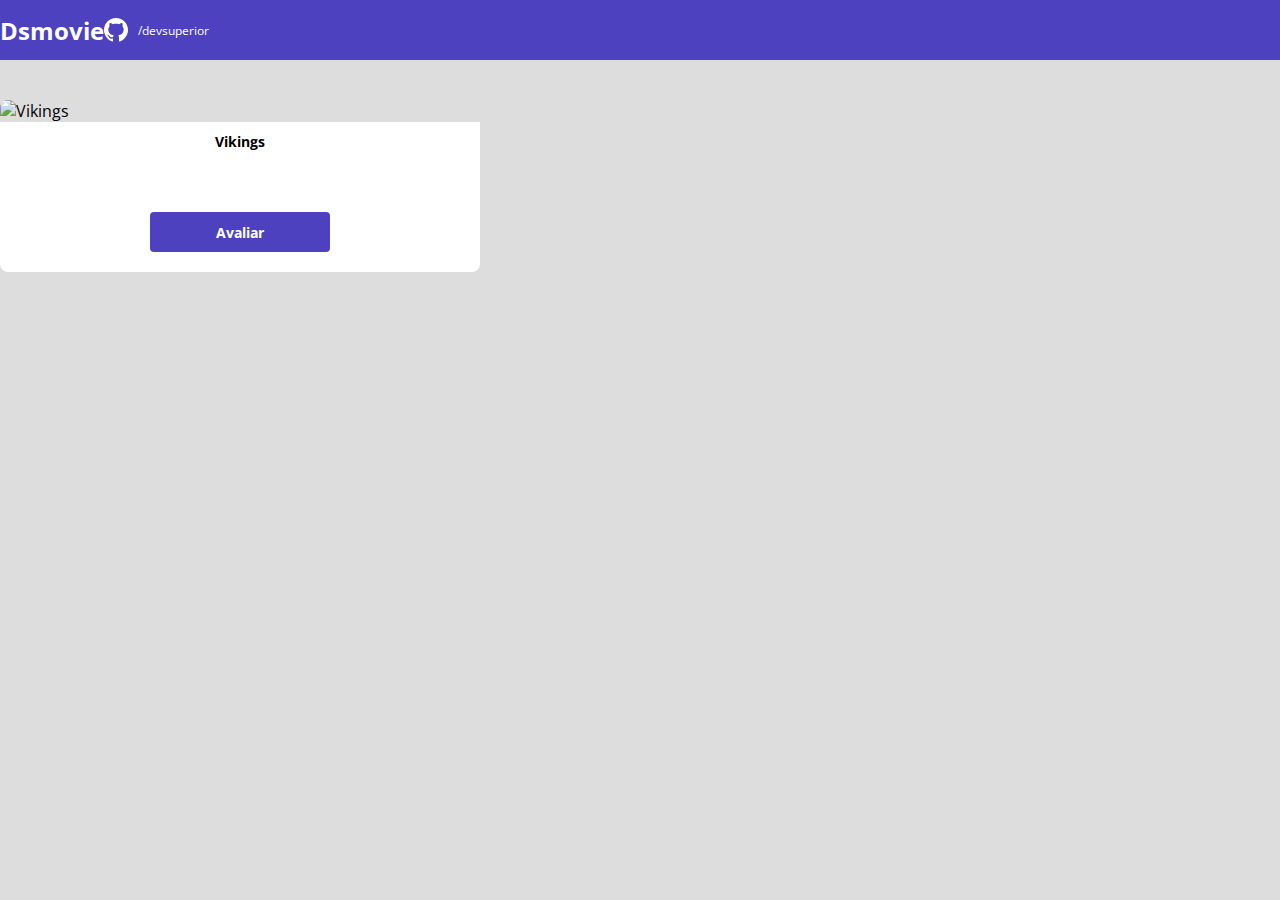
==== form.html @ 3bf7bfae "TERMINAR DPS" ====
<!DOCTYPE html>
<html lang="pt-br">

<head>
    <meta charset="UTF-8">
    <meta http-equiv="X-UA-Compatible" content="IE=edge">
    <meta name="viewport" content="width=device-width, initial-scale=1.0">
    <title>DSMovie</title>
    <link href="https://cdn.jsdelivr.net/npm/bootstrap@5.1.3/dist/css/bootstrap.min.css" rel="stylesheet"
        integrity="sha384-1BmE4kWBq78iYhFldvKuhfTAU6auU8tT94WrHftjDbrCEXSU1oBoqyl2QvZ6jIW3" crossorigin="anonymous">
    <link rel="stylesheet" href="css/styles.css">


</head>

<body>
    <header>
        <nav class="container">
            <h1>Dsmovie</h1>
            <div class="Dsmovie-contact-container">
                <img src="img/github.svg" alt="github">
                <a href="https://github.com/LionFlames"> /devsuperior</a>

            </div>
        </nav>
    </header>

    <main>
        <section id="Dsmovie-form-section">

            <div class="container Dsmovie-form-container">

                <div>
                    <div class="Dsmovie-card">
                        <img src="https://www.themoviedb.org/t/p/w533_and_h300_bestv2/k47JEUTQsSMN532HRg6RCzZKBdB.jpg"
                            alt="Vikings">
                        <div class="Dsmovie-card-description">
                            <h3>Vikings</h3>
                            <a class="Dsmovie-btn" href="form.html">Avaliar</a>

                        </div>

                    </div>

                </div>

                
              </div>


        </section>

    </main>

</body>

</html>
---- css/styles.css ----
@import url('https://fonts.googleapis.com/css2?family=Open+Sans:wght@300;400;700&display=swap');

:root{
   --bg-gray: #ddd;
   --text-gray: #4a4a4a;
   --color-primary: #4d41c0;
   --white: #fff;
}

*
{
   margin: 0;
    box-sizing: border-box;
   font-family: 'Open Sans', sans-serif; 
}
h1, h2, h3, h4, h5, h6{
   margin: 0;
}
html, body{
   background-color: var(--bg-gray);
}

header{
   background-color: #4d41c0;
   color: var(--white);
   height: 60px;
   display: flex;
   align-items: center;
}

nav{
   display: flex;
   align-items: center;
   justify-content: space-between;
}

nav h1{
   font-size: 24px;
   font-weight: 700;
}
nav a{
   font-size: 12px;
   font-weight: 400;
}
a, a:hover { text-decoration: none ;
   color: unset;
}
.Dsmovie-contact-container{
   display: flex;
   align-items: center;
}
.Dsmovie-contact-container img{
   margin-right: 10px;
}

#Dsmovie-card-list{
   padding: 40px 0;
}
.Dsmovie-card{
   width: 100%;
}
.Dsmovie-card img {
   width: 100%;
   border-radius: 8px 8px 0 0
   
}
.Dsmovie-card-description{
   padding: 10px 20px 20px 20px;
   display: flex;
   flex-direction: column;
   align-items: center;
   background-color: var(--white);
   border-radius: 0 0 8px 8px;
   min-height: 150px;
   justify-content: space-between;
}
.Dsmovie-card-description h3 {
   font-size: 14px;
   font-weight: 700;
   margin-bottom: 25px;
   text-align: center;
}
.Dsmovie-btn, .Dsmovie-btn:hover{
   width: 180px;
   height:  40px;
   background-color: var(--color-primary);
color: var(--white);
font-size: 14px;
font-weight: 700;
display: flex;
align-items: center;
justify-content: center;
border-radius: 4px;

}
.Dsmovie-form-container{
   padding: 40px 0;
   max-width: 480px;
}
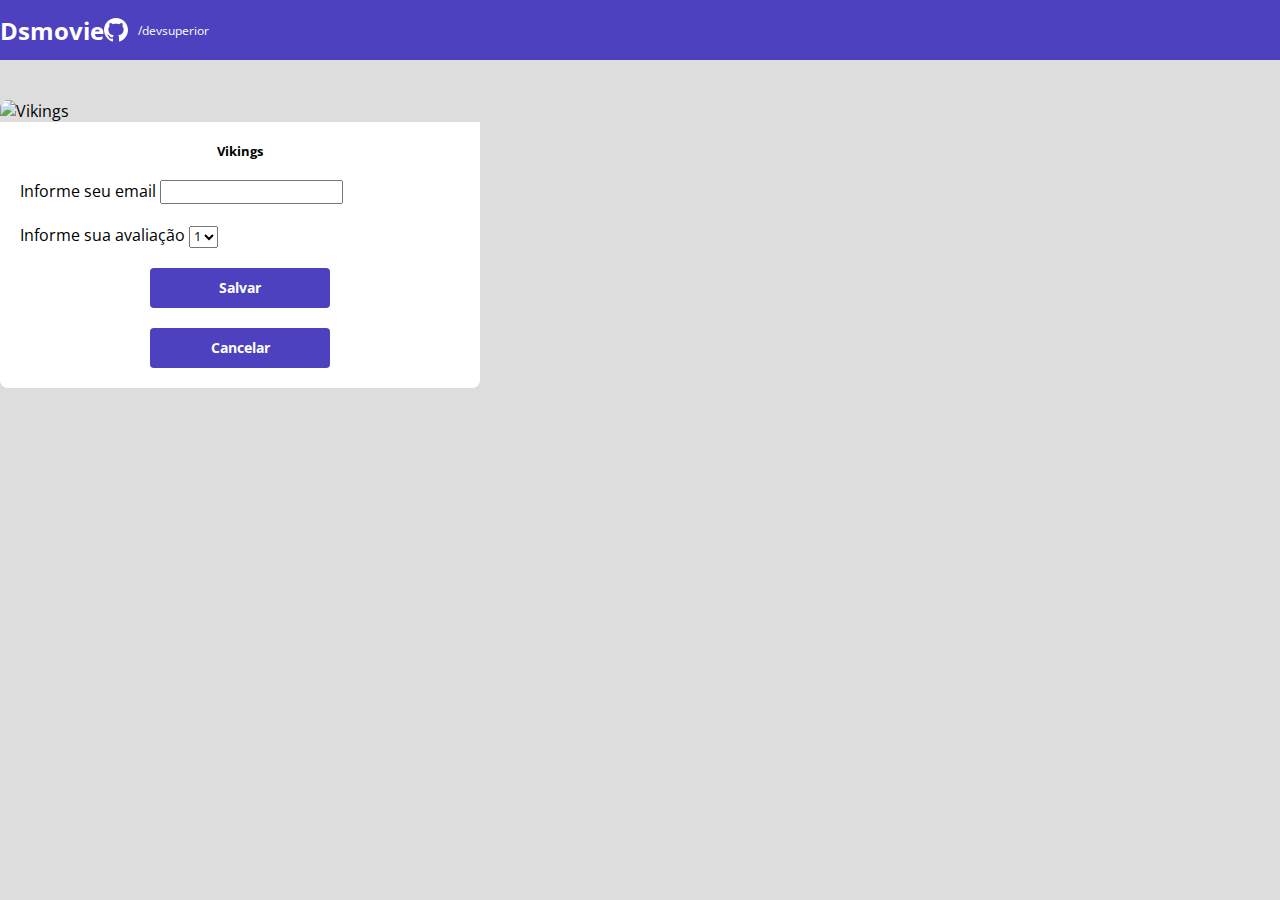
==== commit 1af80f07: "Formulário PARTE 2" ====
--- a/form.html
+++ b/form.html
@@ -34,9 +34,41 @@
                     <div class="Dsmovie-card">
                         <img src="https://www.themoviedb.org/t/p/w533_and_h300_bestv2/k47JEUTQsSMN532HRg6RCzZKBdB.jpg"
                             alt="Vikings">
-                        <div class="Dsmovie-card-description">
+                        <div class="Dsmovie-form-description">
                             <h3>Vikings</h3>
-                            <a class="Dsmovie-btn" href="form.html">Avaliar</a>
+                            <form class="Dsmovie-form">
+
+                                <div class="form-group Dsmovie-form-group">
+                                    <label for="email">Informe seu email</label>
+                                    <input class="form-control" type="email" id="email">
+
+                                </div>
+
+                                <div class="form-group Dsmovie-form-group">
+
+                                    <label for="score">Informe sua avaliação</label>
+                                    <select class="form-control" name="score" id="score">
+                                        <option value="1">1</option>
+                                        <option value="2">2</option>
+                                        <option value="3">3</option>
+                                        <option value="4">4</option>
+                                        <option value="5">5</option>
+
+
+                                    </select>
+                                </div>
+
+
+                                <div class="Dsmovier-form-btn-container">
+                                   
+                                    <button class="Dsmovie-btn" type=submit> Salvar </button>
+
+                                    <a class="Dsmovie-btn" href="form.html">Cancelar</a>
+
+
+                                </div>
+                            </form>
+
 
                         </div>
 
@@ -44,8 +76,8 @@
 
                 </div>
 
-                
-              </div>
+
+            </div>
 
 
         </section>
--- a/css/styles.css
+++ b/css/styles.css
@@ -5,7 +5,9 @@
    --text-gray: #4a4a4a;
    --color-primary: #4d41c0;
    --white: #fff;
+   --text-light-gray: #aaa
 }
+
 
 *
 {
@@ -91,9 +93,49 @@
 align-items: center;
 justify-content: center;
 border-radius: 4px;
+border: 0;
 
 }
 .Dsmovie-form-container{
    padding: 40px 0;
    max-width: 480px;
+}
+.Dsmovie-form-description{
+
+   background-color: var(--white);
+   padding: 20px;
+   display: flex;
+   flex-direction: column;
+   align-items: center;
+   border-radius: 0 0 8px 8px;
+
+
+}
+.Dsmovie-form {
+   width: 100%;
+
+
+}
+.Dsmovie-form-group{
+margin-bottom: 20px;
+
+
+}
+.Dsmovie-form-group-label {
+   font-size: 12px;
+   color:var(--text-light-gray)
+}
+
+.Dsmovier-form-btn-container{
+   height: 100px;
+   display: flex;
+   flex-direction: column;
+   align-items: center;
+   justify-content: space-between;
+
+}
+.Dsmovie-form-description h3{
+   font-size: 13px;
+   font-weight: 700;
+margin-bottom: 20px;
 }